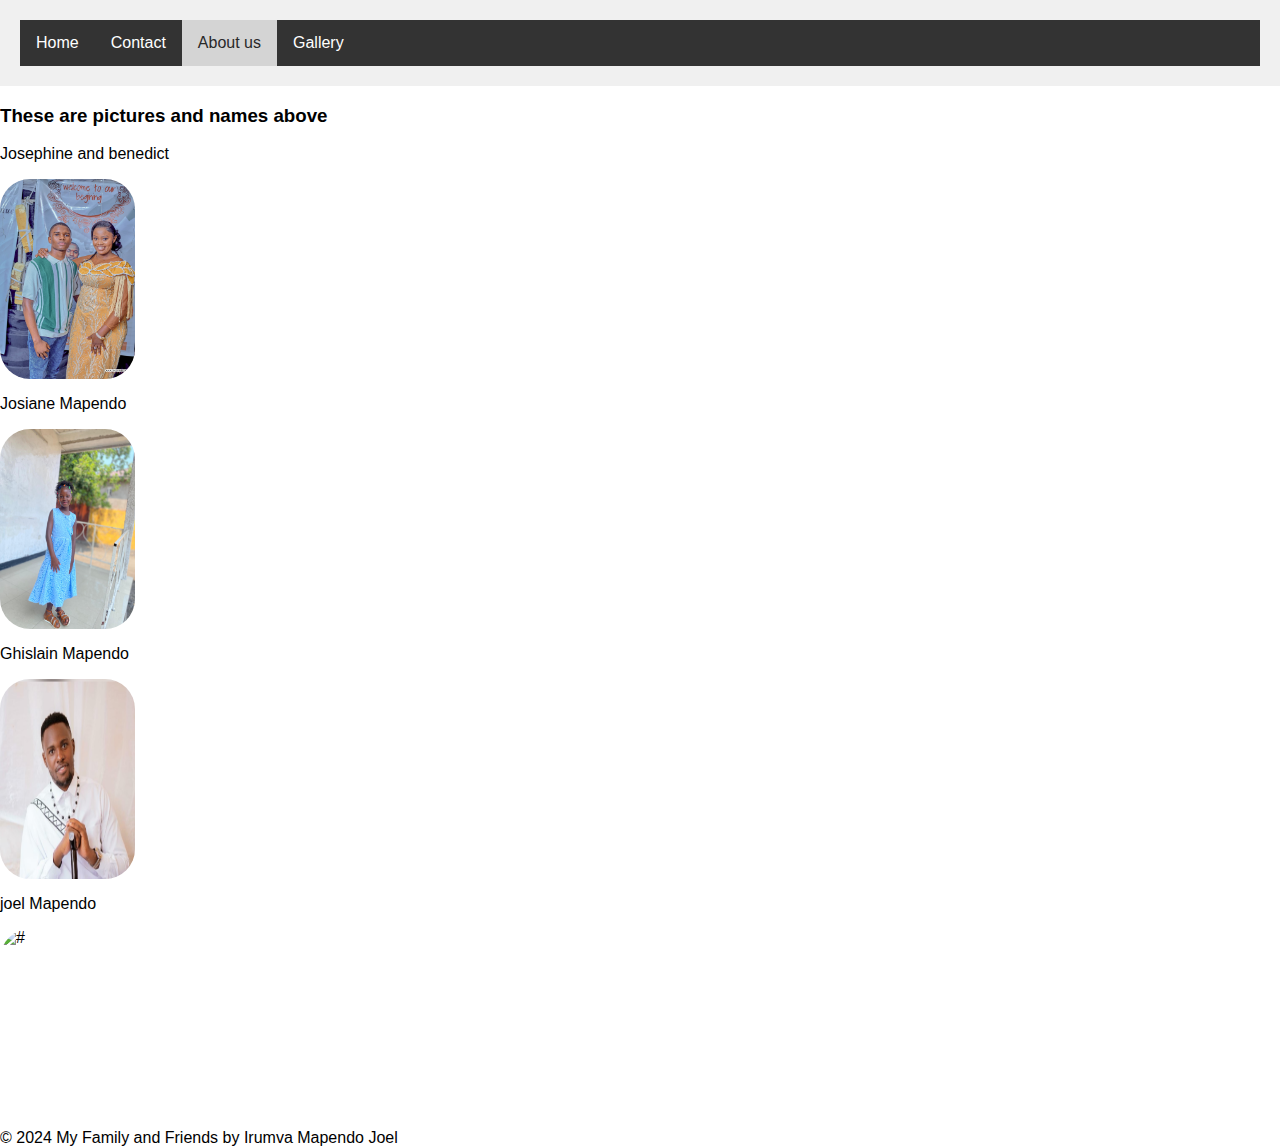
==== about.html @ 8ea925ec "Create about.html" ====
<!DOCTYPE html>
<html lang="en">
<head>
    <meta charset="UTF-8">
    <meta name="viewport" content="width=device-width, initial-scale=1.0">
    <title>about</title>
    <link rel="stylesheet" href="style.css">
</head>
<body>
    <header>
        <nav>
            <ul>
                <li><a href="index.html" >Home</a></li>
                <li><a href="contact.html">Contact</a></li>
                <li><a href="about.html" class="selected">About us</a></li>
                <li><a href="gallery.html">Gallery</a></li>

            </ul>
        </nav>
    </header>
    <section>

        <div class="jojo"><h3>These are pictures and names above</h3>
            <p>Josephine and benedict</p>
            <img src="josephine and benedict.jpg" alt="#">
            <p>Josiane Mapendo</p>
            <img src="josiane .jpg" alt="#">
            <p>Ghislain Mapendo</p>
            <img src="ghislain.png" alt="#">
            <p>joel Mapendo</p>
            <img src="joel photographer.JPG" alt="#">
        </div>
    </section>
</body>
   <footer>
        &copy; 2024 My Family and Friends by Irumva Mapendo Joel
    </footer>
</html>
---- style.css ----
*{
   bottom: 50%;
   left: 50%;


}

body {
    font-family: Arial, sans-serif;
    margin: 0;
    padding: 0;
    background: -moz-linear-gradient(to lign rgb(77, 77, 77),rgb(177, 177, 177),)
}

header {
    background-color: #f0f0f0;
    padding: 20px;
}

nav ul {
    list-style-type: none;
    margin: 0;
    padding: 0;
    overflow: hidden;
    background-color: #333;
}

nav li {
    float: left;
}

nav li a {
    display: block;
    color: white;
    text-align: center;
    padding: 14px 16px;
    text-decoration: none;
}

nav li   
 a:hover {
    background-color: #111;
}
img {
    width: 135px;
    height: 200px;
    display: flex;
    border-radius: 30px;
    border-bottom: #333;
    border-color: #333;
    border: 20px;

}
.selected{
    color:rgb(41, 41, 41);
    background-color:rgb(212, 212, 212); 
}
h2 {
    color: #f0f0f0;
    background-color: #333;
}
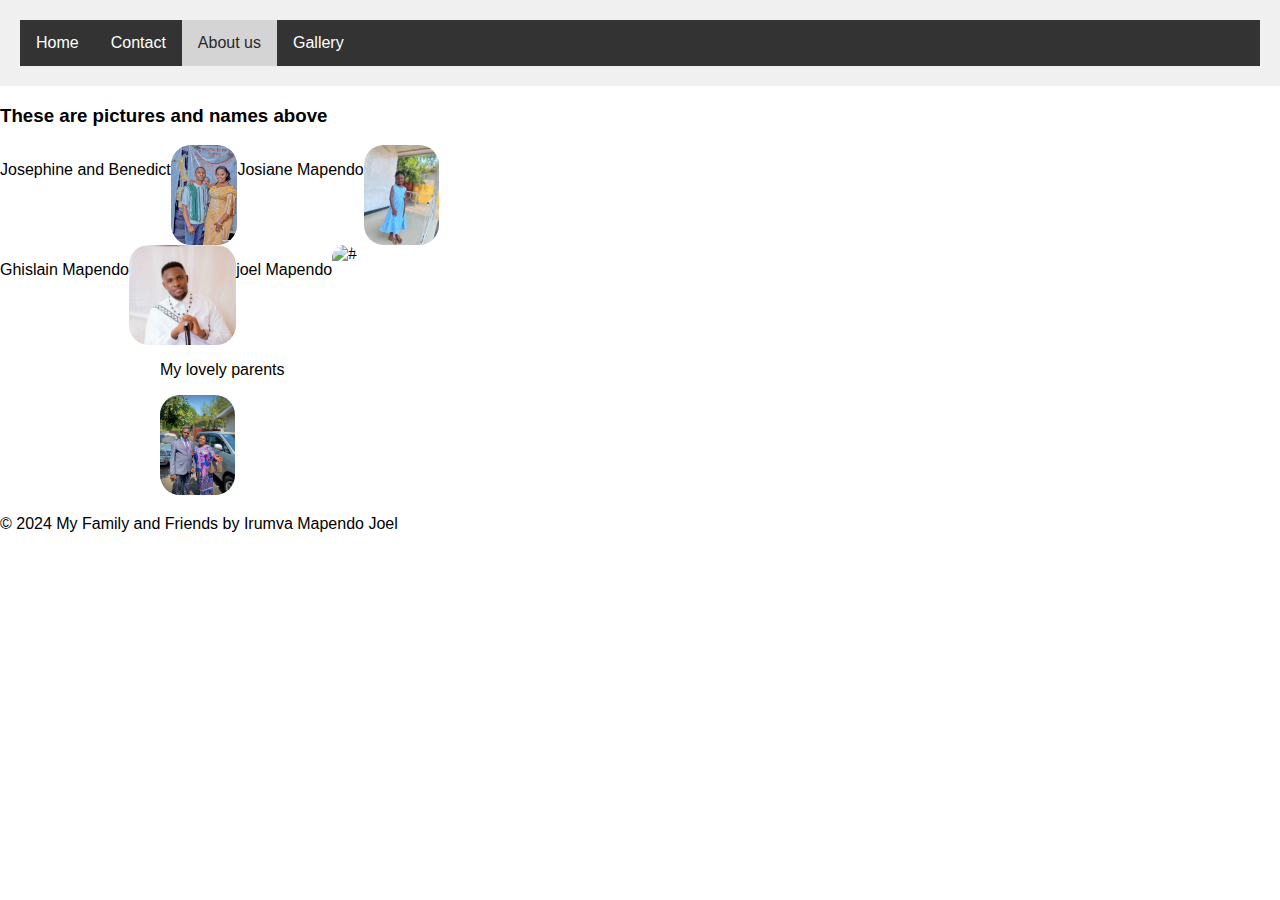
==== commit be0f43b1: "Update about.html" ====
--- a/about.html
+++ b/about.html
@@ -8,27 +8,39 @@
 </head>
 <body>
     <header>
-        <nav>
-            <ul>
-                <li><a href="index.html" >Home</a></li>
-                <li><a href="contact.html">Contact</a></li>
-                <li><a href="about.html" class="selected">About us</a></li>
-                <li><a href="gallery.html">Gallery</a></li>
+            <nav>
+                    <ul>
+                        <li><a href="index.html" >Home</a></li>
+                        <li><a href="contact.html">Contact </a></li>
+                        <li><a href="about.html" class="selected">About us</a></li>
+                        <li><a href="gallery.html">Gallery</a></li>
 
-            </ul>
-        </nav>
+                    </ul>
+            </nav>
     </header>
     <section>
 
-        <div class="jojo"><h3>These are pictures and names above</h3>
-            <p>Josephine and benedict</p>
-            <img src="josephine and benedict.jpg" alt="#">
-            <p>Josiane Mapendo</p>
-            <img src="josiane .jpg" alt="#">
-            <p>Ghislain Mapendo</p>
-            <img src="ghislain.png" alt="#">
-            <p>joel Mapendo</p>
-            <img src="joel photographer.JPG" alt="#">
+        <div>
+                <h3>These are pictures and names above</h3>
+            <div class="jiji">
+                <p>Josephine and Benedict</p>
+                <img src="josephine and benedict.jpg" alt="#">
+
+                <p>Josiane Mapendo</p>
+                <img src="josiane .jpg" alt="#">
+            </div>
+            <div class="jiji">
+                <p>Ghislain Mapendo</p>
+                <img src="ghislain.png" alt="#">
+            
+                <p>joel Mapendo</p>
+                <img src="joel photographer.JPG" alt="#">
+            </div>
+        </div>
+        <div class="jaja">
+            <ol><ol><ol><ol><p>My lovely parents</p>
+                        <img src="parents.jpg" alt="#">
+            </ol></ol></ol></ol>
         </div>
     </section>
 </body>
--- a/style.css
+++ b/style.css
@@ -11,6 +11,12 @@
     padding: 0;
     background: -moz-linear-gradient(to lign rgb(77, 77, 77),rgb(177, 177, 177),)
 }
+.family{
+    position: none;
+    left: 10px
+  
+}
+
 
 header {
     background-color: #f0f0f0;
@@ -42,10 +48,9 @@
     background-color: #111;
 }
 img {
-    width: 135px;
-    height: 200px;
-    display: flex;
-    border-radius: 30px;
+    width: auto;
+    height: 100px;
+    border-radius: 20px;
     border-bottom: #333;
     border-color: #333;
     border: 20px;
@@ -58,4 +63,31 @@
 h2 {
     color: #f0f0f0;
     background-color: #333;
+}
+.jojo{
+        top: 10%;
+        left: none;
+        bottom: auto;
+        display: flex;
+        border-color: black;
+    
+}
+.joj{
+    top: 10%;
+    left: none;
+    bottom: auto;
+    display: inline-block;
+    border-color: black;
+
+}
+.jiji {
+        top: 20%;
+        left: 20px;
+        bottom: auto;
+        display: flex;
+        box-shadow: #111;
+        border-color: black;
+}
+.jaja{
+
 }